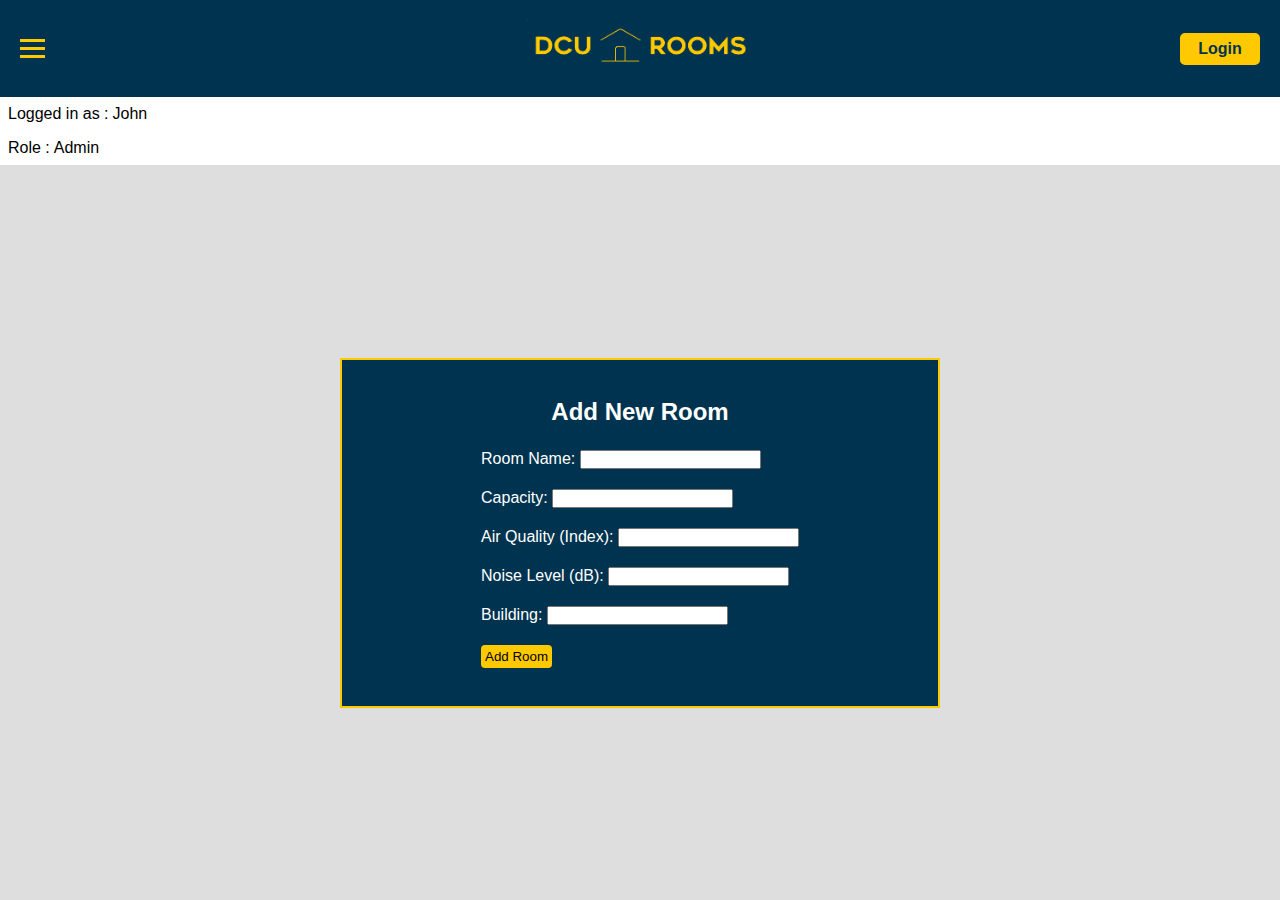
==== admin.html @ 5bc017ea "beaut header" ====
<!DOCTYPE html>
<html lang="en">
<head>
    <meta charset="UTF-8">
    <meta name="viewport" content="width=device-width, initial-scale=1.0">
    <title>Rooms</title>
    <link rel="stylesheet" href="css/styles.css">
    <link rel="stylesheet" href="css/admin.css">
</head>
<body>
    <header>
        <div class="menu-container">
            <div class="menu-toggle" onclick="openNav()">
                <div class="bar"></div>
                <div class="bar"></div>
                <div class="bar"></div>
           </div>
        </div>
        <a class="header-title" href="index.html">
            <img src="assets/DCUROOMS.png" alt="DCU Rooms Logo">
        </a>   
        <a class="login" href="login.html">Login</a> 
    </header>

    <nav>
        <ul>
          <a href="#" class="closebtn" onclick="closeNav()">&times;</a>
          <li><a href="index.html"><i class="fas fa-home"></i> Home</a></li>
          <li><a href="booking.html"><i class="fas fa-bed"></i> Book a Room</a></li>
          <li><a href="rooms.html"><i class="fas fa-list"></i> Full Room List</a></li>
          <li><a href="admin.html"><i class="fas fa-plus"></i> Add a Room</a></li>
          <li><a href="settings.html"><i class="fas fa-cog"></i> User Settings</a></li>
        </ul>
    </nav>
    
    <div class="user-info-bar">
        <div class="user-info-content">Logged in as :<div class="user-info-name">John</div></div>
        <div class="user-info-content">Role :<div class="user-info-role">Admin</div></div>
    </div>
    


    
    <main class="main-content">
        <div class="form-container">
        <h2>Add New Room</h2>
        <form id="addRoomForm">
            <div class="form-group">
                <label for="roomName">Room Name:</label>
                <input type="text" id="roomName" name="roomName" required>
            </div>
            <div class="form-group">
                <label for="capacity">Capacity:</label>
                <input type="number" id="capacity" name="capacity" required>
            </div>
            <div class="form-group">
                <label for="airQuality">Air Quality (Index):</label>
                <input type="number" step="0.1" id="airQuality" name="airQuality" required>
            </div>
            <div class="form-group">
                <label for="noiseLevel">Noise Level (dB):</label>
                <input type="number" step="0.1" id="noiseLevel" name="noiseLevel" required>
            </div>
            <div class="form-group">
                <label for="building">Building:</label>
                <input type="text" id="building" name="building" required>
            </div>
            <button type="submit">Add Room</button>
        </form>
    </div>
    </main>

    <script src="js/admin.js" defer></script>
    <script src="js/scripts.js" defer></script>
</body>
</html>
---- css/styles.css ----
* {
    box-sizing: border-box;
    margin: 0;
    padding: 0;
    font-family: Arial, sans-serif;
}

body {
    display: flex;
    flex-direction: column;
    height: 100vh;
}

header {
    width: 100%;
    display: flex;
    justify-content: space-between;
    align-items: center;
    background-color: #00334f;
    color: white;
    padding: 20px 20px;
}

.header-title {
    text-decoration: none;
    color: #ffc900;
    font-size: 26px;
}

.header-title img {
    height: 50px; /* or your desired size */
    width: auto; /* maintain aspect ratio */
}

.login {
    width: 100%;
    max-width: 80px;
    font-weight: bold;
    color: #00334f;
    text-decoration: none; /* removes underline */
    padding: 5px 10px;
    text-align: center;
    background-color: #ffc900;
    border: 2px solid #ffc900;
    border-radius: 5px; /* rounds off buttons corners*/
}

.login:hover {
    color: #ffc900;
    background-color: #00334f; /* hovering buttons makes the background change to grey */
}


.user-info-bar {
    width: 100%;
    display: flex;
    flex-direction: column;
}

.user-info-content {
    display: flex;
    padding: 8px;
}

.user-info-name, .user-info-role {
    padding-left: 4px
}



.menu-container {
    width: 100%; /* Adjust the width of the menu container */
    max-width: 80px;
}

.menu-toggle {
    /* top:30px;
    bottom:30px; */
    cursor: pointer;
}






nav {
    height: 100%; /* 100% Full-height */   
    width: 250px; /* Set the sidebar width */
    position: fixed; /* Stay in place */
    z-index: 1; /* Stay on top */
    top: 0; /* Stay at the top */
    left: 0;
    background-color: #00334f;
    overflow-x: hidden; /* Disable horizontal scroll */
    padding-top: 70px; /* Place content 70px from the top */
    transform: translateX(-250px); /* Start off-screen */
    transition: transform 0.3s; /* Smooth transition for transform property */
}

nav ul {
    list-style-type: none;
}

/* The navigation menu links */
nav a {
    padding: 8px 8px 8px 8px;
    margin-bottom: 10px;
    margin-left: 10px;
    margin-right: 10px;
    text-decoration: none;
    font-size: 25px;
    color: #00334f;
    display: block;
    background-color: #ffc900;
    border-radius: 5px; /* rounds off buttons */
    border: 2px solid #ffc900; /*red border around each button */
    transition: 0.3s;
    display: flex; /* Align icons with text */
    align-items: center; /* Center items vertically */
  }
  
  /* When you mouse over the navigation links, change their color */
nav a:hover {
    color: #ffc900;
    transform: scale(1.05); /* tab enlargees when hovered */
    background-color: #00334f; /* tab turns grey when hovered*/
  }

  nav a i {
    margin-right: 10px; /* Space between icon and text */
    min-width: 20px; /* Ensure alignment if text wraps */
    text-align: center; /* Center icons horizontally */
  }
  
  /* Position and style the close button */
nav .closebtn {
    /* position:absolute;
    top: 0;
    right: 25px;
    font-size: 36px; */
    width: 100%;
    max-width: 40px;
    height: 40px;
    display: flex;
    justify-content: center;
    align-items: center;
    position: absolute;
    top: 16px;
    right: 0;
  }

/* When the sidebar is supposed to be open, add a class with the following properties: */
.open {
    transform: translateX(0);
}





.bar {
    width: 25px;
    height: 3px;
    background-color: #ffc900;
    margin: 5px 0;
    transition: transform 0.3s, opacity 0.3s;
}

.main-content {
    flex: 1;
    padding: 20px;
    background: #dedede;
    display: flex;
    justify-content: space-around;
    flex-direction: column;
    width: 100%;

}

section {
    padding: 20px;
    background: white;
    box-shadow: 0 0 10px rgba(0, 0, 0, 0.1);
}

.rooms-available, .rooms-occupied {
    display: flex;
    justify-content: space-around;
    margin: 40px 40px;
}

.rooms-available-rooms, .rooms-occupied-rooms {
    list-style:none;
}



.upperContainer {
    display: flex;
    justify-content: space-around; /* You might want to change this to 'space-between' to add space around items */
    width: 100%;
    margin-bottom: 20px; /* Adds margin at the bottom of the container */
}

#roomAvailability {
    flex: 2; /* 20% width */
    margin-right: 10px; /* Adds margin to the right */
}

#websiteActivity {
    flex: 8; /* 80% width */
    margin-left: 10px; /* Adds margin to the left */
}
---- css/admin.css ----
.form-container {
    background-color: #00334f;
    color: white;
    padding: 16px;
    max-width: 600px;
    width: 100%;
    height: 350px;
    margin: 0 auto;
    display: flex;
    flex-direction: column;
    align-items: center;
    justify-content: center;
    border: 2px solid #ffc900; /* white borders on buttons */
}

.form-container h2 {
    margin-bottom: 24px;
}

.form-group {
    margin-bottom: 20px;
}

.form-container button {
    background-color: #ffc900;
    padding: 4px;
    border: none;
    border-radius: 4px;
    cursor: pointer;
}

.form-container button:hover {
    background-color: white;
}
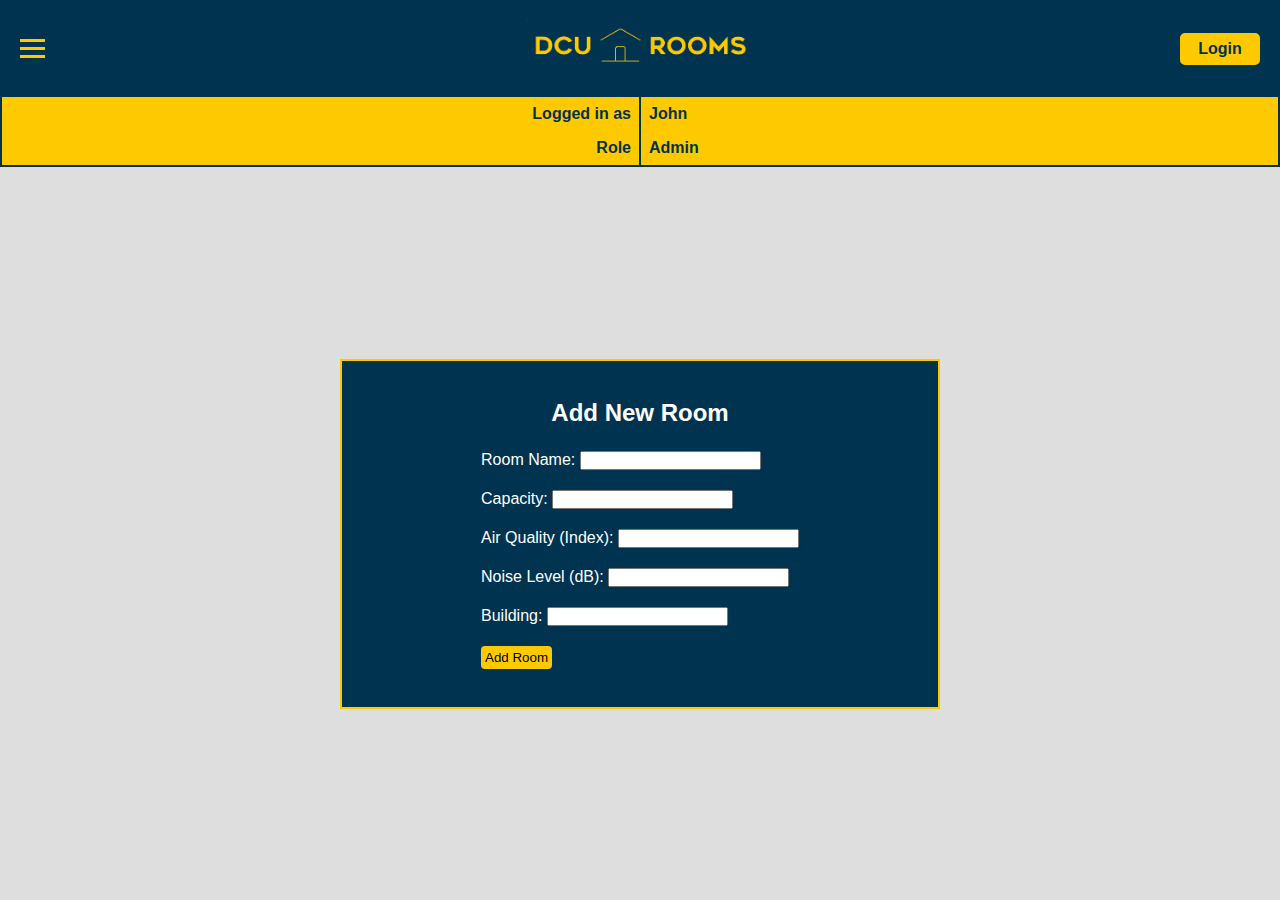
==== commit 6ed6ab8c: "userinfo bar v1" ====
--- a/admin.html
+++ b/admin.html
@@ -6,6 +6,7 @@
     <title>Rooms</title>
     <link rel="stylesheet" href="css/styles.css">
     <link rel="stylesheet" href="css/admin.css">
+    <link rel="stylesheet" href="https://cdnjs.cloudflare.com/ajax/libs/font-awesome/5.15.3/css/all.min.css">
 </head>
 <body>
     <header>
@@ -26,20 +27,23 @@
         <ul>
           <a href="#" class="closebtn" onclick="closeNav()">&times;</a>
           <li><a href="index.html"><i class="fas fa-home"></i> Home</a></li>
-          <li><a href="booking.html"><i class="fas fa-bed"></i> Book a Room</a></li>
+          <li><a href="booking.html"><i class="fas fa-calendar-alt"></i> Book a Room</a></li>
           <li><a href="rooms.html"><i class="fas fa-list"></i> Full Room List</a></li>
           <li><a href="admin.html"><i class="fas fa-plus"></i> Add a Room</a></li>
           <li><a href="settings.html"><i class="fas fa-cog"></i> User Settings</a></li>
         </ul>
     </nav>
     
-    <div class="user-info-bar">
-        <div class="user-info-content">Logged in as :<div class="user-info-name">John</div></div>
-        <div class="user-info-content">Role :<div class="user-info-role">Admin</div></div>
+    <div class="user-info-container">
+        <div class="user-info-bar">
+            <div class="user-info-content">Logged in as </div>
+            <div class="user-info-content">Role </div>
+        </div>
+        <div class="user-info-bar-2">
+            <div class="user-info-name"> John</div>
+            <div class="user-info-role"> Admin</div>
+        </div>
     </div>
-    
-
-
     
     <main class="main-content">
         <div class="form-container">
--- a/css/styles.css
+++ b/css/styles.css
@@ -50,24 +50,45 @@
     background-color: #00334f; /* hovering buttons makes the background change to grey */
 }
 
+.user-info-container{
+    display: flex;
+}
 
 .user-info-bar {
-    width: 100%;
-    display: flex;
-    flex-direction: column;
+    width: 50%;
+    display: flex;
+    flex-direction: column;
+    background-color: #ffc900;
+    border-left: 2px solid #00334f;
+    border-right: 1px solid #00334f;
+    border-bottom: 2px solid #00334f;
+}
+
+.user-info-bar-2 {
+    width: 50%;
+    display: flex;
+    flex-direction: column;
+    background-color: #ffc900;
+    border-left: 1px solid #00334f;
+    border-right: 2px solid #00334f;
+    border-bottom: 2px solid #00334f;
 }
 
 .user-info-content {
     display: flex;
     padding: 8px;
-}
-
-.user-info-name, .user-info-role {
-    padding-left: 4px
-}
-
-
-
+    justify-content: right;
+    color: #00334f;
+    font-weight: bold;
+}
+
+.user-info-name, .user-info-role{
+    display: flex;
+    justify-content: left;
+    padding: 8px;
+    color: #00334f;
+    font-weight: bold;
+}
 .menu-container {
     width: 100%; /* Adjust the width of the menu container */
     max-width: 80px;
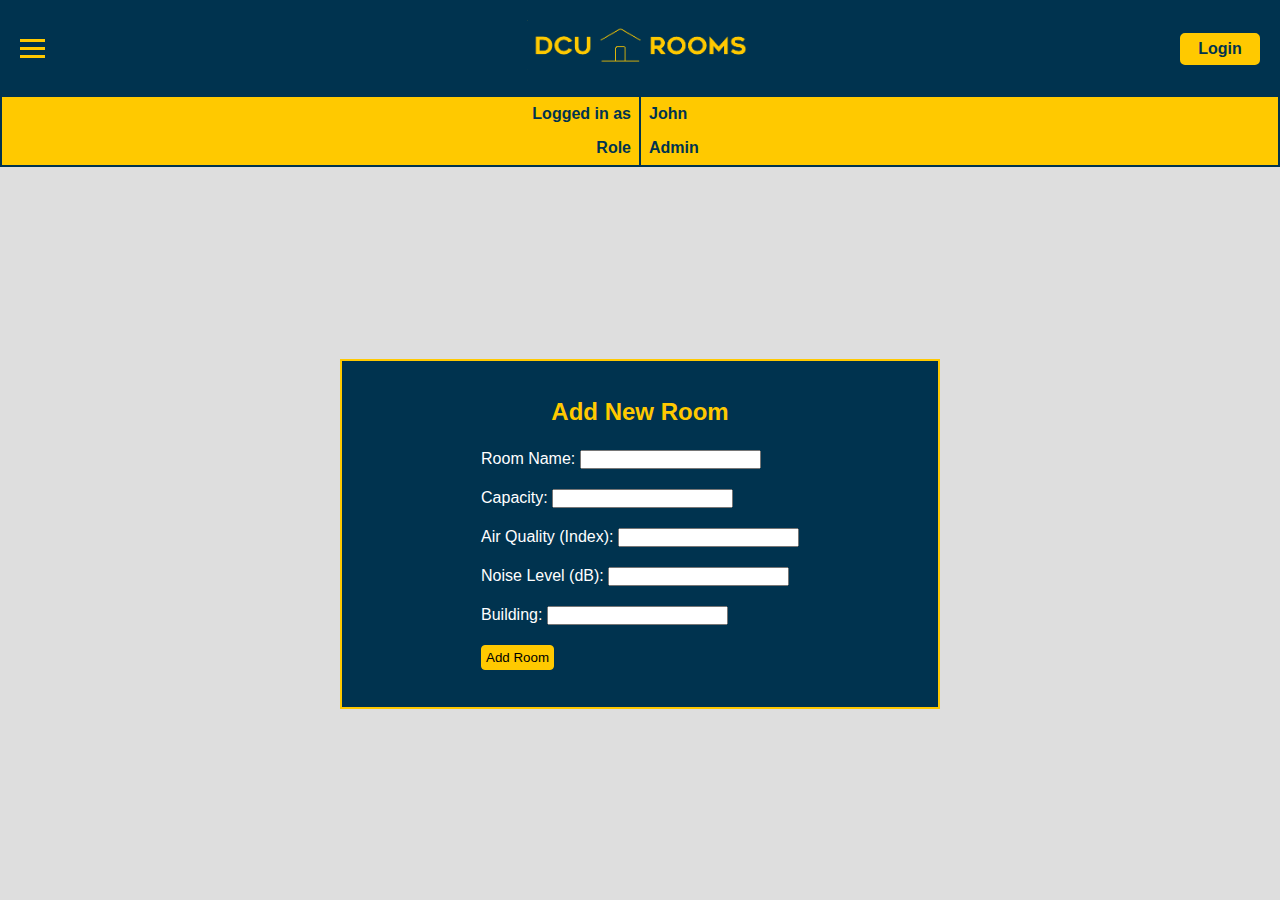
==== commit d3aa7f67: "favicon v1" ====
--- a/admin.html
+++ b/admin.html
@@ -3,7 +3,8 @@
 <head>
     <meta charset="UTF-8">
     <meta name="viewport" content="width=device-width, initial-scale=1.0">
-    <title>Rooms</title>
+    <title>Add a Room</title>
+    <link rel="icon" href="assets/faviconv1.png" type="image/png">
     <link rel="stylesheet" href="css/styles.css">
     <link rel="stylesheet" href="css/admin.css">
     <link rel="stylesheet" href="https://cdnjs.cloudflare.com/ajax/libs/font-awesome/5.15.3/css/all.min.css">
--- a/css/admin.css
+++ b/css/admin.css
@@ -15,6 +15,7 @@
 
 .form-container h2 {
     margin-bottom: 24px;
+    color: #ffc900;
 }
 
 .form-group {
@@ -24,11 +25,12 @@
 .form-container button {
     background-color: #ffc900;
     padding: 4px;
-    border: none;
+    border: 1px solid #ffc900;
     border-radius: 4px;
     cursor: pointer;
 }
 
 .form-container button:hover {
-    background-color: white;
+    background-color: #00334f;
+    color: #ffc900;
 }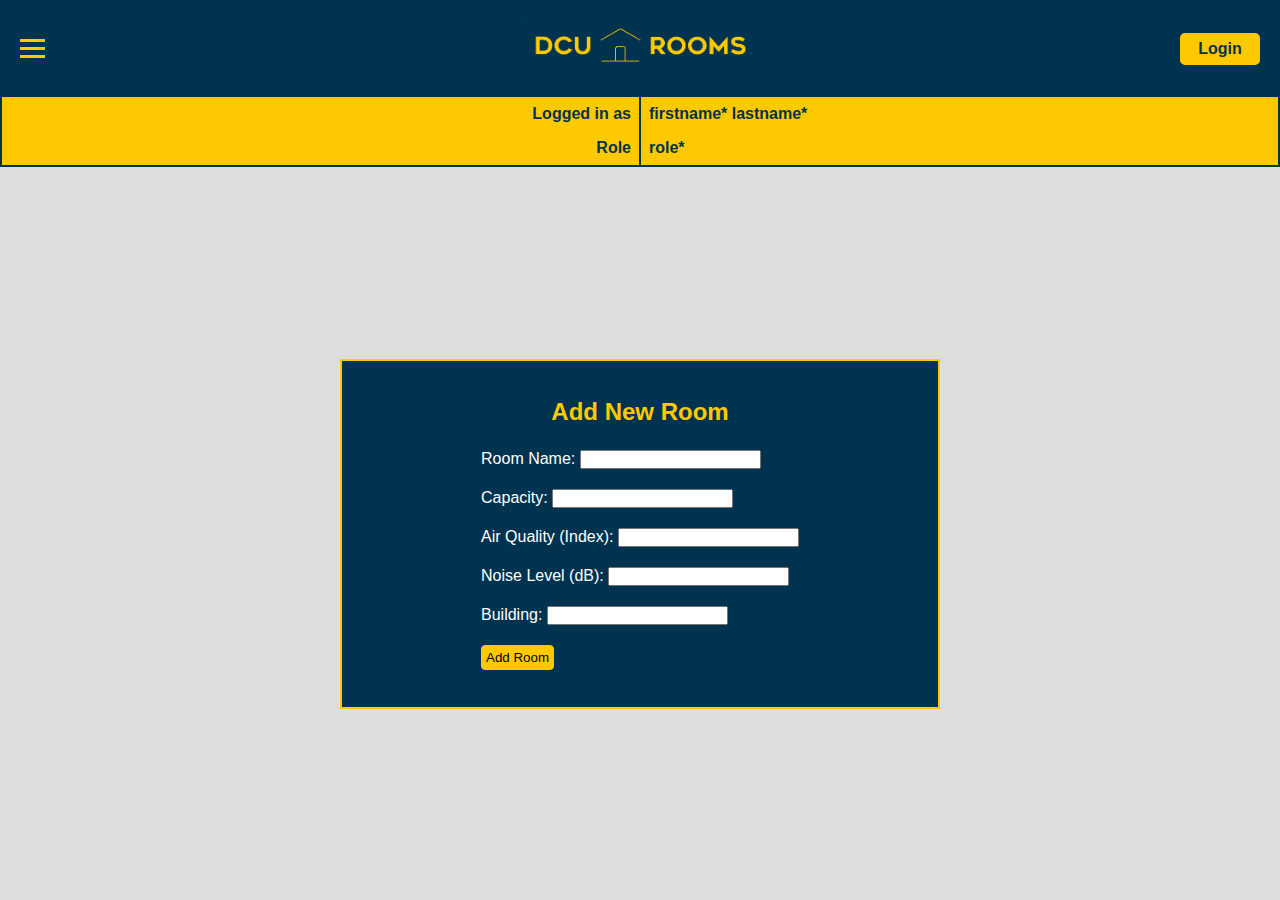
==== commit 5ee1d97c: "backend friendly change" ====
--- a/admin.html
+++ b/admin.html
@@ -29,7 +29,7 @@
           <a href="#" class="closebtn" onclick="closeNav()">&times;</a>
           <li><a href="index.html"><i class="fas fa-home"></i> Home</a></li>
           <li><a href="booking.html"><i class="fas fa-calendar-alt"></i> Book a Room</a></li>
-          <li><a href="rooms.html"><i class="fas fa-list"></i> Full Room List</a></li>
+          <li><a href="rooms.html"><i class="fas fa-list"></i> Room List</a></li>
           <li><a href="admin.html"><i class="fas fa-plus"></i> Add a Room</a></li>
           <li><a href="settings.html"><i class="fas fa-cog"></i> User Settings</a></li>
         </ul>
@@ -41,8 +41,8 @@
             <div class="user-info-content">Role </div>
         </div>
         <div class="user-info-bar-2">
-            <div class="user-info-name"> John</div>
-            <div class="user-info-role"> Admin</div>
+            <div class="user-info-name"> firstname* lastname*</div>
+            <div class="user-info-role"> role*</div>
         </div>
     </div>
     
--- a/css/styles.css
+++ b/css/styles.css
@@ -125,12 +125,13 @@
 
 /* The navigation menu links */
 nav a {
-    padding: 8px 8px 8px 8px;
+    padding: 8px 8px;
     margin-bottom: 10px;
     margin-left: 10px;
     margin-right: 10px;
     text-decoration: none;
     font-size: 25px;
+    font-weight: bold;
     color: #00334f;
     display: block;
     background-color: #ffc900;
@@ -148,10 +149,9 @@
     background-color: #00334f; /* tab turns grey when hovered*/
   }
 
-  nav a i {
+nav a i {
     margin-right: 10px; /* Space between icon and text */
-    min-width: 20px; /* Ensure alignment if text wraps */
-    text-align: center; /* Center icons horizontally */
+    min-width: 30px; /* Ensure alignment if text wraps */
   }
   
   /* Position and style the close button */
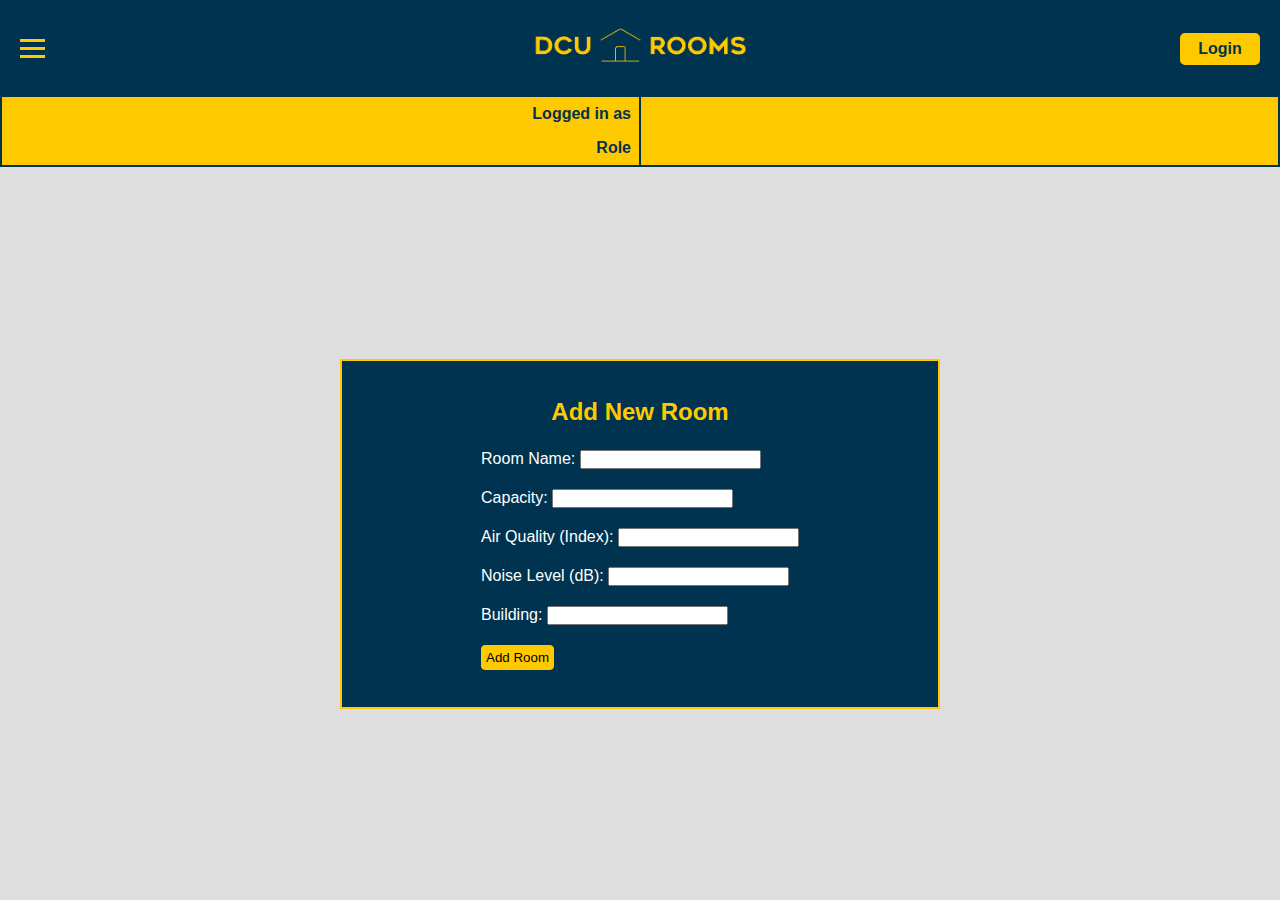
==== commit 0db99150: "FINAL(- user settings db, login db, settings db" ====
--- a/admin.html
+++ b/admin.html
@@ -41,15 +41,15 @@
             <div class="user-info-content">Role </div>
         </div>
         <div class="user-info-bar-2">
-            <div class="user-info-name"> firstname* lastname*</div>
-            <div class="user-info-role"> role*</div>
+            <div class="user-info-name" id="userFullName"> </div>
+            <div class="user-info-role" id="userRole"> </div>
         </div>
     </div>
     
     <main class="main-content">
         <div class="form-container">
         <h2>Add New Room</h2>
-        <form id="addRoomForm">
+        <form method="post" id="addRoomForm">
             <div class="form-group">
                 <label for="roomName">Room Name:</label>
                 <input type="text" id="roomName" name="roomName" required>
--- a/css/styles.css
+++ b/css/styles.css
@@ -219,19 +219,19 @@
 
 .upperContainer {
     display: flex;
-    justify-content: space-around; /* You might want to change this to 'space-between' to add space around items */
-    width: 100%;
-    margin-bottom: 20px; /* Adds margin at the bottom of the container */
+    justify-content: space-around;
+    width: 100%;
+    margin-bottom: 20px;
 }
 
 #roomAvailability {
     flex: 2; /* 20% width */
-    margin-right: 10px; /* Adds margin to the right */
+    margin-right: 10px;
 }
 
 #websiteActivity {
     flex: 8; /* 80% width */
-    margin-left: 10px; /* Adds margin to the left */
-}
-
-
+    margin-left: 10px;
+}
+
+
--- a/css/admin.css
+++ b/css/admin.css
@@ -5,12 +5,12 @@
     max-width: 600px;
     width: 100%;
     height: 350px;
-    margin: 0 auto;
+    margin: 0 auto; /* Centers content in the middle */
     display: flex;
     flex-direction: column;
     align-items: center;
     justify-content: center;
-    border: 2px solid #ffc900; /* white borders on buttons */
+    border: 2px solid #ffc900;
 }
 
 .form-container h2 {
